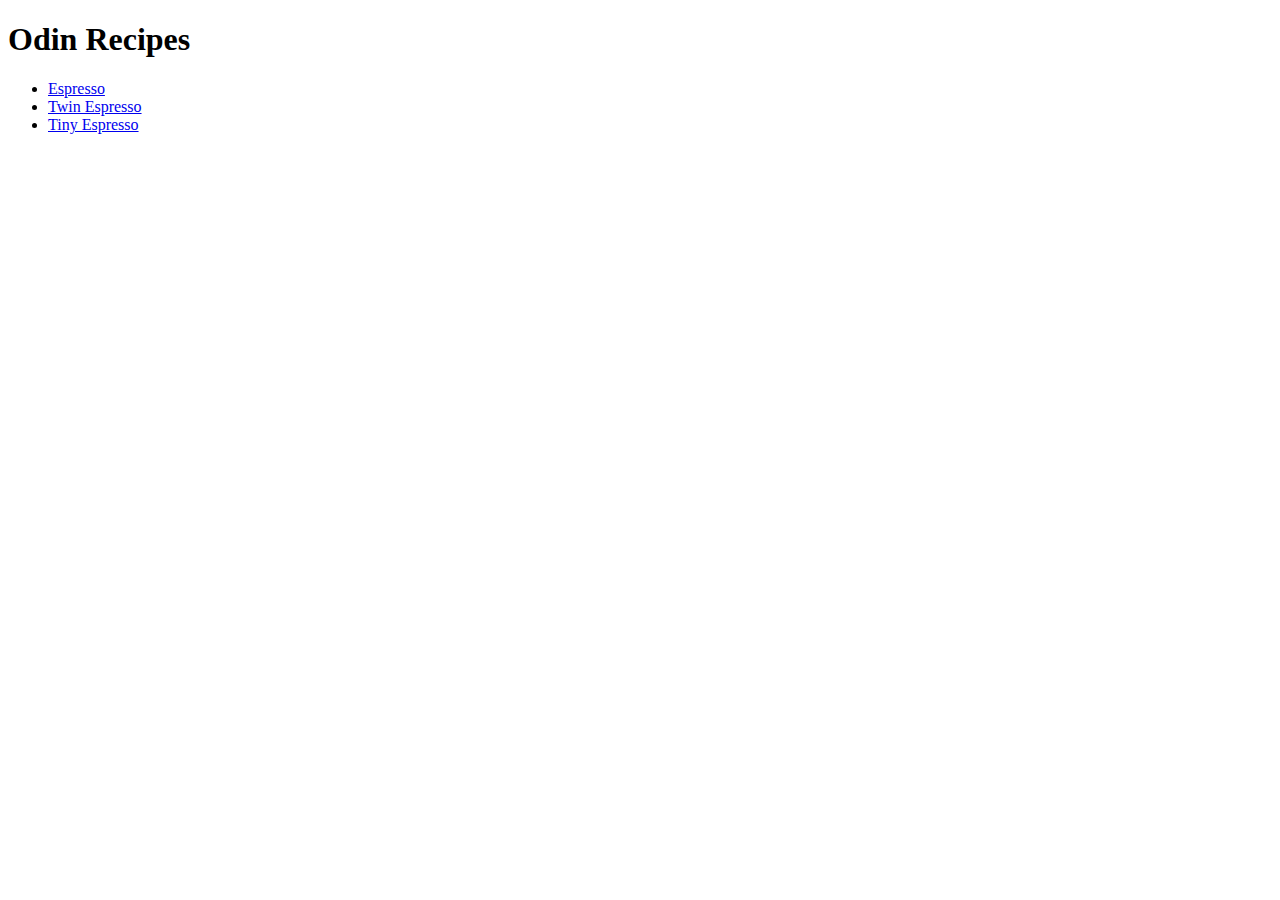
==== index.html @ 474eb411 "Added home page and 3 recipe pages" ====
<!DOCTYPE html>
<html lang="en">
<head>
    <meta charset="UTF-8">
    <meta name="viewport" content="width=device-width, initial-scale=1.0">
    <title>Odin Recipes</title>
</head>
<body>
    <h1>Odin Recipes</h1>
    <ul>
    <li><a href="recipes/espresso.html">Espresso</a></li>
    <li><a href="recipes/twinespresso.html">Twin Espresso</a></li>
    <li><a href="recipes/tinyespresso.html">Tiny Espresso</a></li>
    </ul>
</body>
</html>
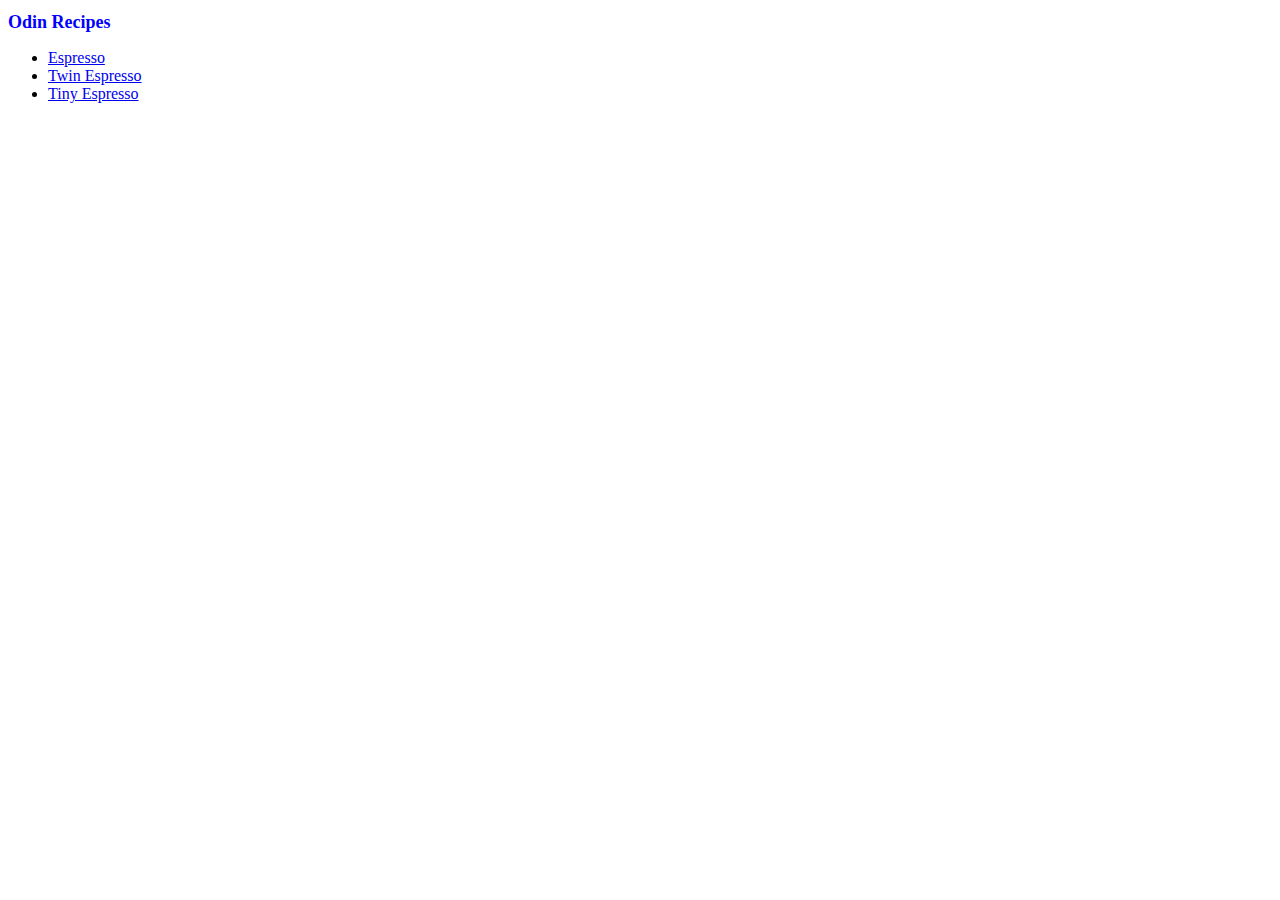
==== commit 2eb0b3a1: "html for recipes done" ====
--- a/index.html
+++ b/index.html
@@ -4,9 +4,10 @@
     <meta charset="UTF-8">
     <meta name="viewport" content="width=device-width, initial-scale=1.0">
     <title>Odin Recipes</title>
+    <link rel="stylesheet" href="style.css">
 </head>
 <body>
-    <h1>Odin Recipes</h1>
+    <h1 class="banner">Odin Recipes</h1>
     <ul>
     <li><a href="recipes/espresso.html">Espresso</a></li>
     <li><a href="recipes/twinespresso.html">Twin Espresso</a></li>
--- a/style.css
+++ b/style.css
@@ -0,0 +1,4 @@
+.banner {
+    font-size: large;
+    color: blue;
+}